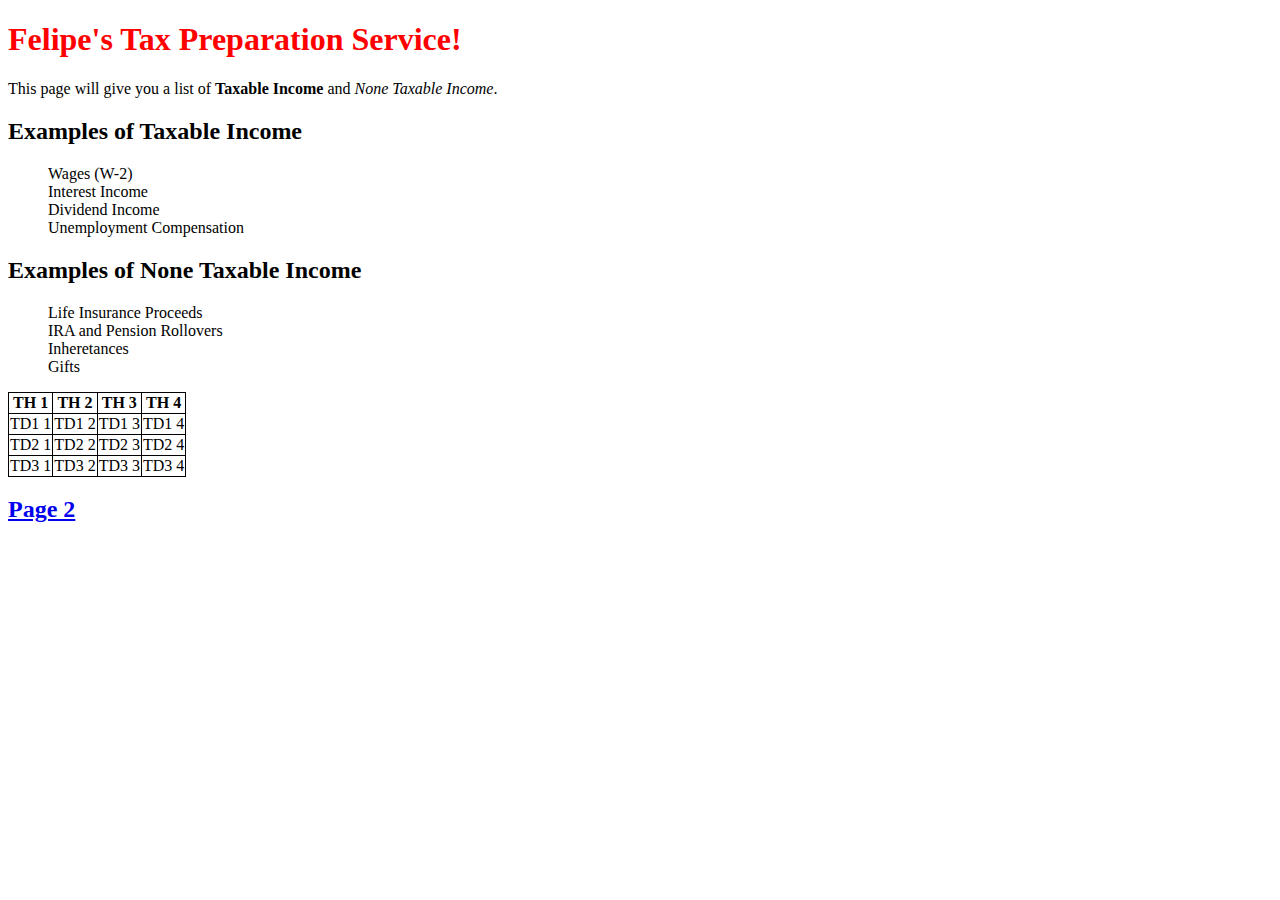
==== index.html @ d8072c5f "added 2 html and css" ====
<!DOCTYPE html>
<html>
<head>
    <meta charset="UTF-8">
    <title>Felipe's Tax Service</title>
    <link rel="stylesheet" href="./styles/style.css">
</head>
<body>
    <h1>Felipe's Tax Preparation Service!</h1>
    <p>
        This page will give you a list of <strong>Taxable Income</strong> and <em>None Taxable Income</em>.
    </p>
    <div>
        <h2>Examples of Taxable Income</h2>
        <ul>
            <li>Wages (W-2)</li>
            <li>Interest Income</li>
            <li>Dividend Income</li>
            <li>Unemployment Compensation</li>
        </ul>
    </div>
    <div>
        <h2>Examples of None Taxable Income</h2>
        <ul>
            <li>Life Insurance Proceeds</li>
            <li>IRA and Pension Rollovers</li>
            <li>Inheretances</li>
            <li>Gifts</li>
        </ul>
    </div>
    <table>
        <tr>
            <th>TH 1</th>
            <th>TH 2</th>
            <th>TH 3</th>
            <th>TH 4</th>
        </tr>
        <tr>
            <td>TD1 1</td>
            <td>TD1 2</td>
            <td>TD1 3</td>
            <td>TD1 4</td>
        </tr>
        <tr>
            <td>TD2 1</td>
            <td>TD2 2</td>
            <td>TD2 3</td>
            <td>TD2 4</td>
        </tr>
        <tr>
            <td>TD3 1</td>
            <td>TD3 2</td>
            <td>TD3 3</td>
            <td>TD3 4</td>
        </tr>
    </table>
    <h2><a href="./page2.html">Page 2</a></h2>
</body>
</html>
---- styles/style.css ----
h1 {
    color: red;
}
li {
    list-style: none;
}
table {
    border-collapse: collapse;
}
table, td, th {
    border: 1px solid black;
}
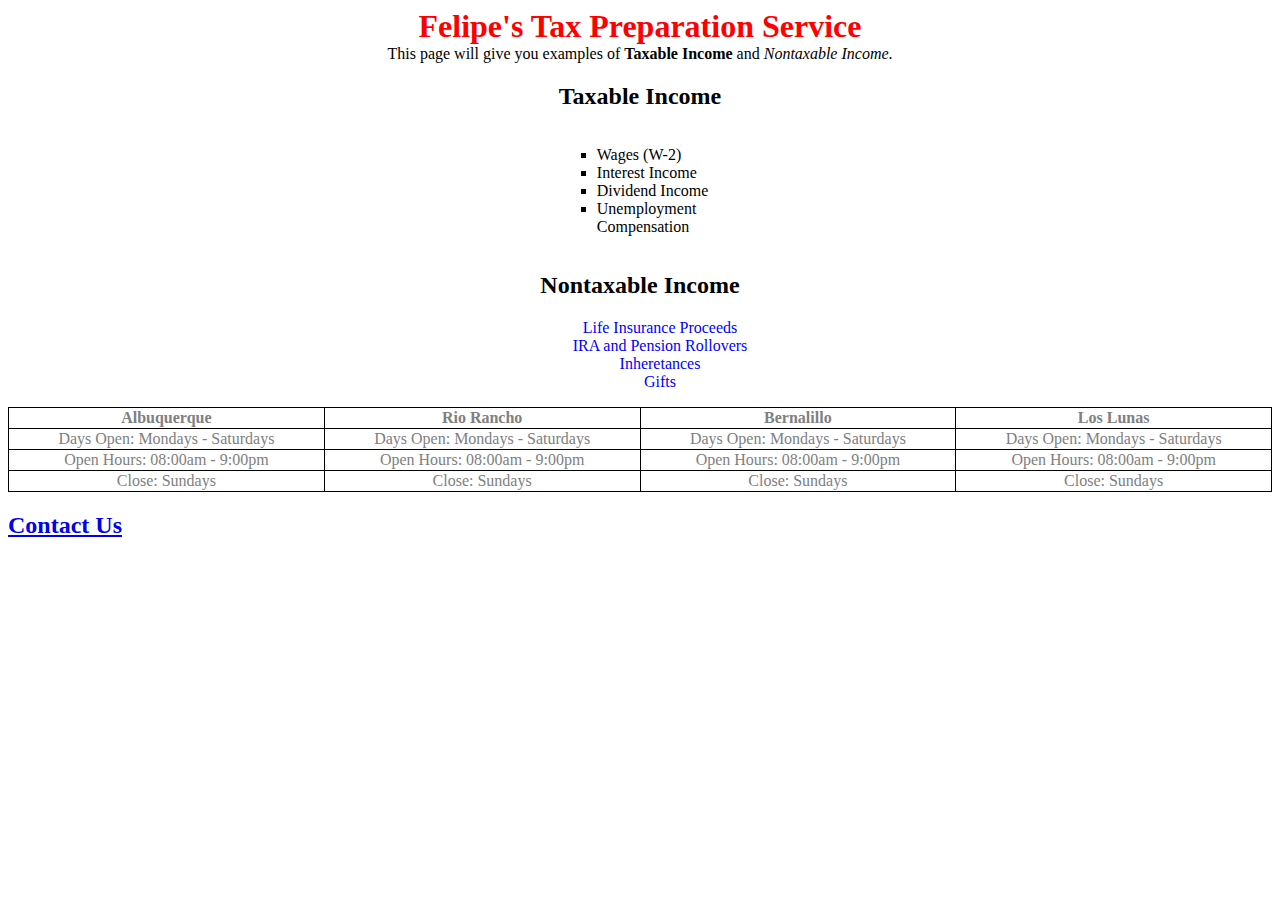
==== commit 5b88e0f8: "added 2 html and css updated css" ====
--- a/index.html
+++ b/index.html
@@ -6,54 +6,54 @@
     <link rel="stylesheet" href="./styles/style.css">
 </head>
 <body>
-    <h1>Felipe's Tax Preparation Service!</h1>
-    <p>
-        This page will give you a list of <strong>Taxable Income</strong> and <em>None Taxable Income</em>.
+    <h1 class="center">Felipe's Tax Preparation Service</h1>
+    <p class="center">
+        This page will give you examples of <strong>Taxable Income</strong> and <em>Nontaxable Income</em>.
     </p>
-    <div>
-        <h2>Examples of Taxable Income</h2>
-        <ul>
-            <li>Wages (W-2)</li>
-            <li>Interest Income</li>
-            <li>Dividend Income</li>
-            <li>Unemployment Compensation</li>
+    <div class="center">
+        <h2>Taxable Income</h2>
+        <ul class="center-list">
+            <li class="html-list">Wages (W-2)</li>
+            <li class="html-list">Interest Income</li>
+            <li class="html-list">Dividend Income</li>
+            <li class="html-list">Unemployment Compensation</li>
         </ul>
     </div>
-    <div>
-        <h2>Examples of None Taxable Income</h2>
+    <div class="center">
+        <h2>Nontaxable Income</h2>
         <ul>
-            <li>Life Insurance Proceeds</li>
-            <li>IRA and Pension Rollovers</li>
-            <li>Inheretances</li>
-            <li>Gifts</li>
+            <li class="class-list">Life Insurance Proceeds</li>
+            <li class="class-list">IRA and Pension Rollovers</li>
+            <li class="class-list">Inheretances</li>
+            <li class="class-list">Gifts</li>
         </ul>
     </div>
-    <table>
+    <table class="center">
         <tr>
-            <th>TH 1</th>
-            <th>TH 2</th>
-            <th>TH 3</th>
-            <th>TH 4</th>
+            <th>Albuquerque</th>
+            <th>Rio Rancho</th>
+            <th>Bernalillo</th>
+            <th>Los Lunas</th>
         </tr>
         <tr>
-            <td>TD1 1</td>
-            <td>TD1 2</td>
-            <td>TD1 3</td>
-            <td>TD1 4</td>
+            <td>Days Open: Mondays - Saturdays</td>
+            <td>Days Open: Mondays - Saturdays</td>
+            <td>Days Open: Mondays - Saturdays</td>
+            <td>Days Open: Mondays - Saturdays</td>
         </tr>
         <tr>
-            <td>TD2 1</td>
-            <td>TD2 2</td>
-            <td>TD2 3</td>
-            <td>TD2 4</td>
+            <td>Open Hours: 08:00am - 9:00pm</td>
+            <td>Open Hours: 08:00am - 9:00pm</td>
+            <td>Open Hours: 08:00am - 9:00pm</td>
+            <td>Open Hours: 08:00am - 9:00pm</td>
         </tr>
         <tr>
-            <td>TD3 1</td>
-            <td>TD3 2</td>
-            <td>TD3 3</td>
-            <td>TD3 4</td>
+            <td>Close: Sundays</td>
+            <td>Close: Sundays</td>
+            <td>Close: Sundays</td>
+            <td>Close: Sundays</td>
         </tr>
     </table>
-    <h2><a href="./page2.html">Page 2</a></h2>
+    <h2><a href="./page2.html">Contact Us</a></h2>
 </body>
 </html>--- a/styles/style.css
+++ b/styles/style.css
@@ -9,4 +9,26 @@
 }
 table, td, th {
     border: 1px solid black;
+    color: gray;
+}
+.html-list {
+    list-style-type: square;
+}
+.class-list {
+    color: blue;
+}
+.center {
+    width: 100%;
+    margin: auto;
+    text-align: center;
+}
+.center-list {
+    width: 10%;
+    list-style-position: inside;
+    text-align: left;
+    display: inline-block;
+}
+input, label, textarea {
+    display: block;
+    margin-top: .3em;
 }